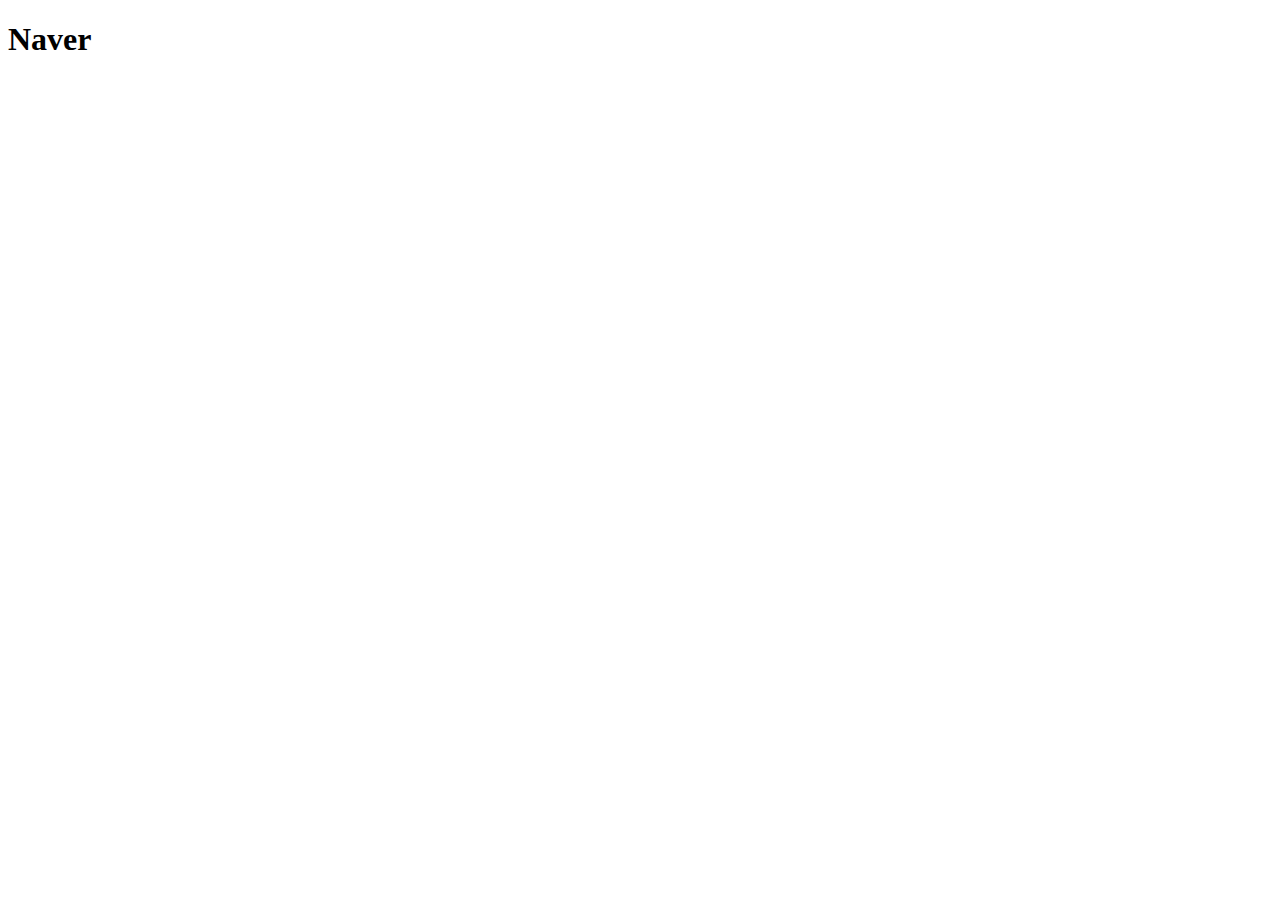
==== naver/index.html @ 9f3f00e4 "Init naver code" ====
<!DOCTYPE html>
<html>
    <head>
        <meta charset="utf-8">
        <title>Naver</title>
        <link rel="stylesheet" href="style.css">
        <script src="script.js"></script>
    </head>
    <body>
        <h1>Naver</h1>
    </body>
</html>
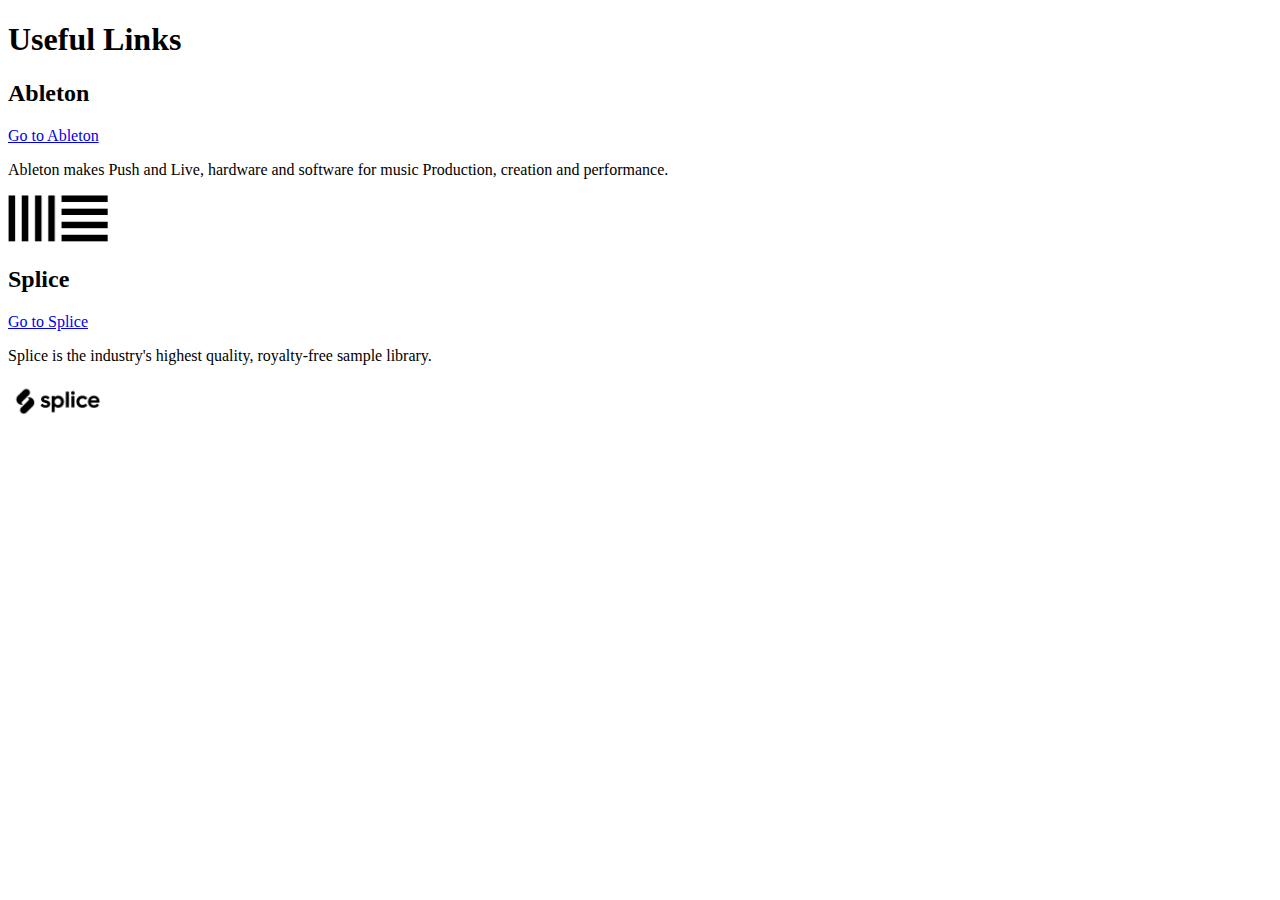
==== commit 04ceeeaf: "add homework" ====
--- a/naver/index.html
+++ b/naver/index.html
@@ -7,6 +7,16 @@
         <script src="script.js"></script>
     </head>
     <body>
-        <h1>Naver</h1>
+        <h1>Useful Links</h1>
+        <h2>Ableton</h2>
+        <a href="https://www.ableton.com">Go to Ableton</a>
+        <p>Ableton makes Push and Live, hardware and software for music Production, creation and performance.</p>
+        <img src="img_ableton.png" title="ableton logo" id="image1">
+        <br>
+        <h2>Splice</h2>
+        <a href="https://splice.com">Go to Splice</a>
+        <p>Splice is the industry's highest quality, royalty-free sample library.</p>
+        <img src="img_splice.png" title="ableton logo" id="image1">
+
     </body>
 </html>--- a/naver/style.css
+++ b/naver/style.css
@@ -0,0 +1,4 @@
+#image1 {
+    width: 100px;
+    height: auto;
+}
